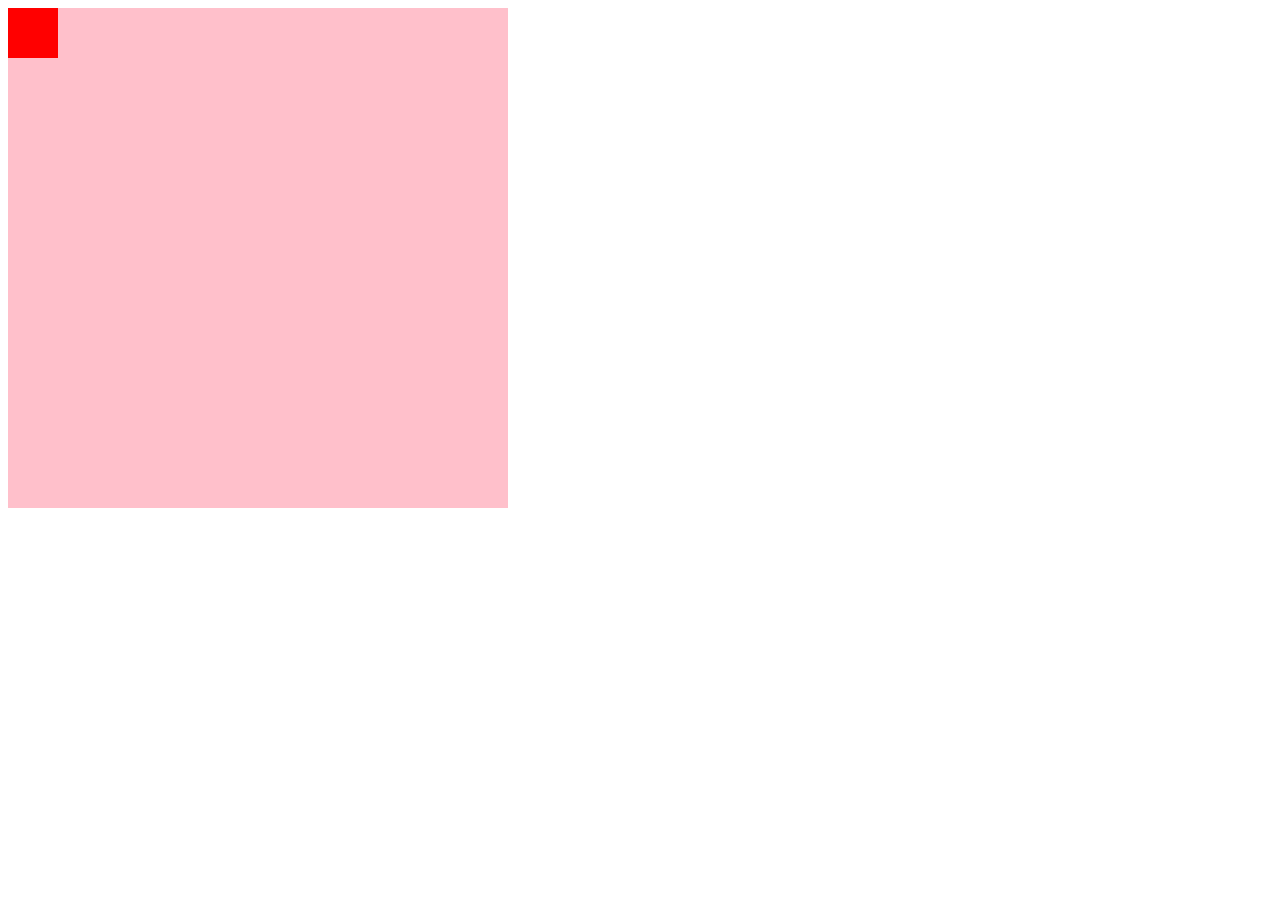
==== index2.html @ ac2501e0 "created logic for animation and random items" ====
<!DOCTYPE html>
<html>
<head>
	<title>Catch-Me</title>
<!-- 	<link rel="stylesheet" type="text/css" href="css/style.css"> -->
	<script src="https://cdnjs.cloudflare.com/ajax/libs/jquery/3.3.1/jquery.min.js"></script>
</head>
<body>

	<style type="text/css">
		#outer {
			height: 500px;
			width: 500px;
			background-color: pink;
			/*position: relative;*/
		}
		#inner {
			height: 50px;
			width: 50px;
			background-color: red;
			position: relative;
		/*	position: absolute;
			left: 200px;
			top: 200px;*/
		}
	</style>
	<div id="outer">
		<div id="inner"></div>
	</div>


<script type="text/javascript">
	$('#inner').on('click', (e) => {
		console.log('click');
		$('#inner').animate({
			"top": "450px"
		}, 1000, () => {
			console.log("done");
		})
	})
</script>

<!-- <script src="js/app.js"></script> -->
</body>
</html>
---- css/style.css ----
body {
	background-color: lightsteelblue;
}


#game-container {
	height: 600px;
	width: 600px;
	border: solid 3px black;
	border-radius: 20%;
	background-color: gray;
	color: ivory;
}

#left-top-corner-container {
	height: 100px;
	width: 150px;
	/*background-color: black;*/
	border: solid 1px black;
	position: relative;
	top: -39%;
	left: 0%;
	-webkit-transform: skewY(20deg);
	-moz-transform: skewY(20deg);
	-ms-transform: skewY(20deg);
	-o-transform: skewY(20deg);
	transform: skewY(20deg);
	display: flex;
	align-items: flex-end;
	overflow: hidden;
	flex-direction: column-reverse;

}

#ramp1 {
	height: 10px;
	width: 150px;
	background-color: green;


}

#item1container {
	height: 80px;
	width: 150px;
	/*background-color: blue;*/
	position: relative;

	
}

#item1 {
	height: 80px;
	width: 70px;
	background-image: url("https://payload.cargocollective.com/1/2/71834/11021397/ATI_bird_animations_all.gif");
	background-size: 100% 100%;
	position: relative;
	/*animation-duration: .7s;
	animation-name: bounce;*/
}
/*
@keyframes bounce {
	from {
		margin-left: 100%;
		width: 300%;
	}
	to {
		margin-left: 0%;
		width: 100%;
	}
}*/

#right-top-corner-container {
	height: 100px;
	width: 150px;
	/*background-color: black;*/
	border: solid 1px black;
	position: relative;
	top: -56%;
	left: 74%;
	-webkit-transform: skewY(-20deg);
	-moz-transform: skewY(-20deg);
	-ms-transform: skewY(-20deg);
	-o-transform: skewY(-20deg);
	transform: skewY(-20deg);
	display: flex;
	align-items: flex-end;
	flex-direction: column-reverse;
	overflow: hidden;
}

#item2container {
	height: 80px;
	width: 150px;
	/*background-color: blue;*/
	position: relative;
	display: flex;
	flex-direction: column-reverse;

/*	border-radius: 20%;
*/	/*top: -68%;
	left: 86%;*/
}

#item2 {
	height: 80px;
	width: 70px;
	position: relative;
	align-self: flex-end;
	background-image: url("https://data.whicdn.com/images/81086916/original.gif");
	background-size: 100% 100%;
	/*left: 40%;*/
}

#ramp2 {
	height: 10px;
	width: 150px;
	background-color: green;
}

#left-bottom-corner-container {
	height: 100px;
	width: 150px;
	/*background-color: black;*/
	border: solid 1px black;
	position: relative;
	top: -33%;
	left: 0%;
	-webkit-transform: skewY(20deg);
	-moz-transform: skewY(20deg);
	-ms-transform: skewY(20deg);
	-o-transform: skewY(20deg);
	transform: skewY(20deg);
	display: flex;
	align-items: flex-end;
	overflow: hidden;
	flex-direction: column-reverse;
	overflow: hidden;

}

#item3container {
	height: 80px;
	width: 150px;
	/*background-color: blue;*/
	position: relative;
	/*top: 0%;
	left: 74%;*/
}

#item3 {
	height: 80px;
	width: 70px;
	background-image: url("https://i.imgur.com/nk7l6Zi.gif");
	background-size: 100% 100%;
	position: relative;
}

#ramp3 {
	height: 10px;
	width: 150px;
	background-color: green;
}

#right-bottom-corner-container {
	height: 100px;
	width: 150px;
	/*background-color: black;*/
	border: solid 1px black;
	position: relative;
	top: -51%;
	left: 74%;
	-webkit-transform: skewY(-20deg);
	-moz-transform: skewY(-20deg);
	-ms-transform: skewY(-20deg);
	-o-transform: skewY(-20deg);
	transform: skewY(-20deg);
	display: flex;
	align-items: flex-end;
	overflow: hidden;
	flex-direction: column-reverse;
	overflow: hidden;
}

#item4container {
	height: 80px;
	width: 150px;
	/*background-color: blue;*/
	position: relative;
	display: flex;
	flex-direction: column-reverse;

}

#item4 {
	height: 80px;
	width: 70px;
	align-self: flex-end;
	background-image: url("https://colossalmedia.com/wp-content/uploads/2018/02/Heartgif.gif");
	background-size: 100% 100%;
	position: relative;
}

#ramp4 {
	height: 10px;
	width: 150px;
	background-color: green;
}



#character {
	height: 350px;
	width: 250px;
	background-color: black;
	border: solid 3px black;
	position: relative;
	top: 25%;
	left: 29%;
	background-size: contain;

}


#scoreboard {
	height: 80px;
	width: 200px;
	/*background-color: white;*/
	border: solid 3px black;
	position: relative;
	top: -129%;
	left: 33%;
	border-radius: 20%;
	color: black;

}
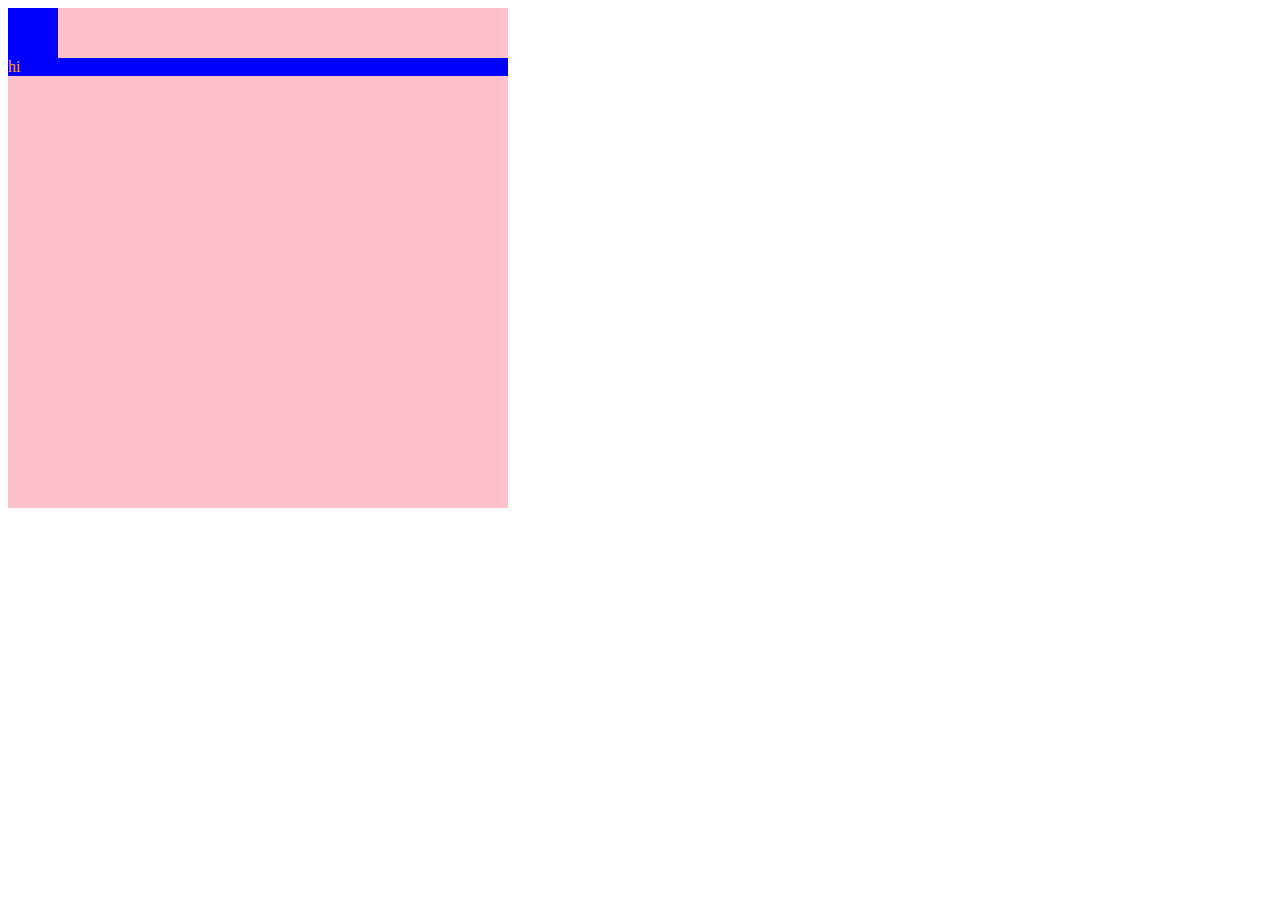
==== commit b724ffe5: "refactored code" ====
--- a/index2.html
+++ b/index2.html
@@ -23,9 +23,14 @@
 			left: 200px;
 			top: 200px;*/
 		}
+		#outer div {
+			background-color: blue;
+			color: orange;
+		}
 	</style>
 	<div id="outer">
 		<div id="inner"></div>
+		<div>hi</div>
 	</div>
 
 
--- a/css/style.css
+++ b/css/style.css
@@ -49,7 +49,7 @@
 	
 }
 
-#item1 {
+.item1 {
 	height: 80px;
 	width: 70px;
 	background-image: url("https://payload.cargocollective.com/1/2/71834/11021397/ATI_bird_animations_all.gif");
@@ -102,7 +102,7 @@
 	left: 86%;*/
 }
 
-#item2 {
+.item2 {
 	height: 80px;
 	width: 70px;
 	position: relative;
@@ -148,7 +148,7 @@
 	left: 74%;*/
 }
 
-#item3 {
+.item3 {
 	height: 80px;
 	width: 70px;
 	background-image: url("https://i.imgur.com/nk7l6Zi.gif");
@@ -182,17 +182,17 @@
 	overflow: hidden;
 }
 
-#item4container {
-	height: 80px;
-	width: 150px;
-	/*background-color: blue;*/
-	position: relative;
-	display: flex;
-	flex-direction: column-reverse;
-
-}
-
-#item4 {
+.character-container {
+	height: 80px;
+	width: 150px;
+	/*background-color: blue;*/
+	position: relative;
+	display: flex;
+	flex-direction: column-reverse;
+
+}
+
+.item4 {
 	height: 80px;
 	width: 70px;
 	align-self: flex-end;
@@ -209,7 +209,7 @@
 
 
 
-#character {
+#basket-container {
 	height: 350px;
 	width: 250px;
 	background-color: black;
@@ -218,20 +218,74 @@
 	top: 25%;
 	left: 29%;
 	background-size: contain;
+	display: flex;
+	flex-direction: column;
+	justify-content: space-between;
+	font-size: 25px;
+	font-family: 'Special Elite', cursive;
+
+}
+
+#basket1 {
+	height: 80px;
+	width: 250px;
+	background-color: pink;
+	border: solid 1px black;
+	position: relative;
+	background-size: contain;
+	color: black;
+	display: flex;
+	flex-direction: row;
+	overflow: hidden;
+
+}
+
+#basket2 {
+	height: 80px;
+	width: 250px;
+	background-color: yellow;
+	border: solid 1px black;
+	position: relative;
+	background-size: contain;
+	color: black;
+	display: flex;
+	flex-direction: row;
+	overflow: hidden;
+
+
+}
+
+#basket3 {
+	height: 80px;
+	width: 250px;
+	background-color: tomato;
+	border: solid 1px black;
+	position: relative;
+	background-size: contain;
+	color: black;
+	display: flex;
+	flex-direction: row;
+	overflow: hidden;
+	/*border-radius: 20%;*/
 
 }
 
 
 #scoreboard {
-	height: 80px;
+	height: 100px;
 	width: 200px;
-	/*background-color: white;*/
+	background-color: olive;
 	border: solid 3px black;
 	position: relative;
 	top: -129%;
 	left: 33%;
 	border-radius: 20%;
 	color: black;
-
-}
-
+	font-size: 16px;
+	font-family: 'Special Elite', cursive;
+	display: flex;
+	flex-direction: column;
+
+
+}
+
